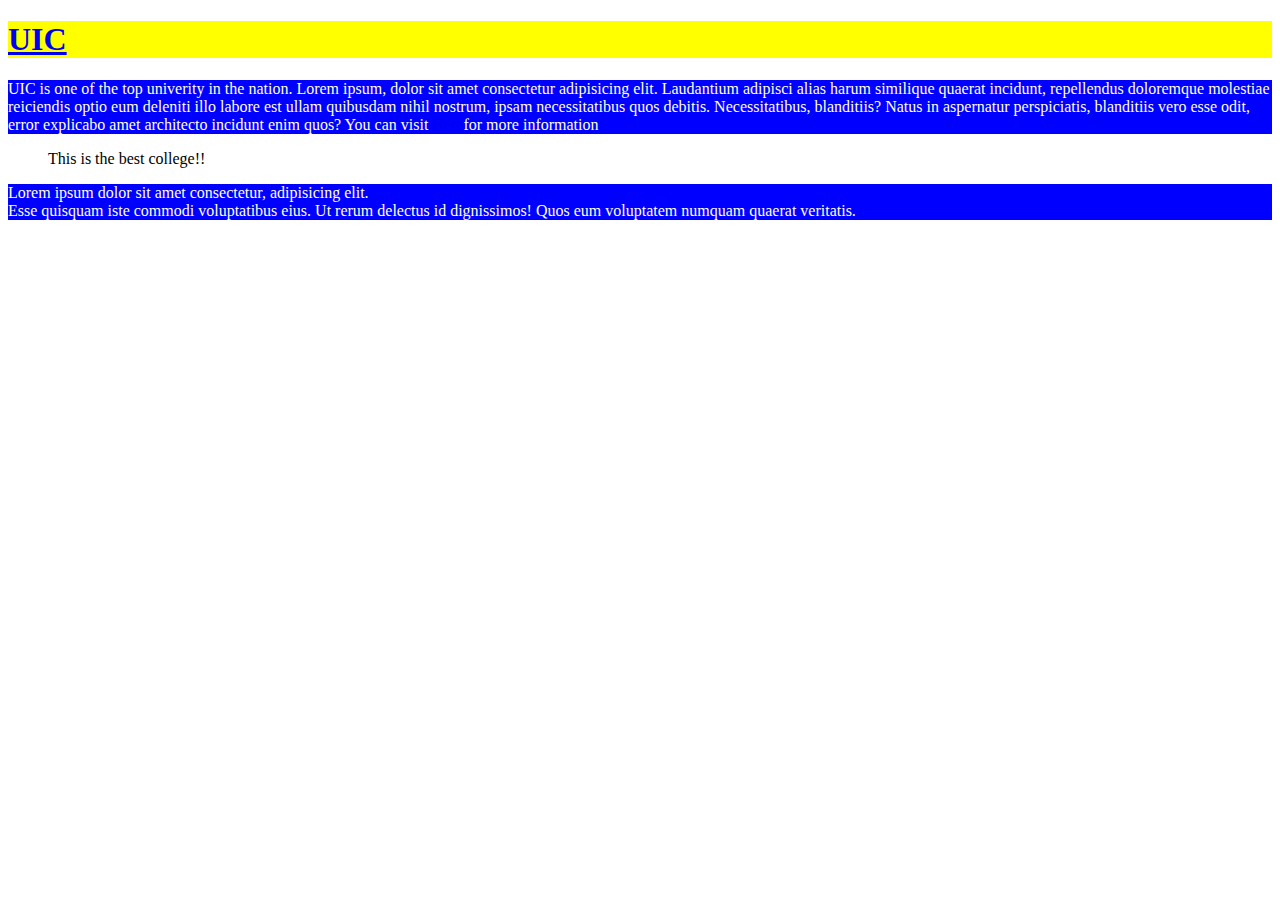
==== index.html @ 48cd5eb0 "UIC" ====
<!DOCTYPE html>
<html lang="en">

<head>
    <meta charset="UTF-8">
    <meta name="viewport" content="width=device-width, initial-scale=1.0">
    <meta http-equiv="X-UA-Compatible" content="ie=edge">
    <title>My University</title>
    <link rel="stylesheet" href="style.css">
</head>

<body>
    <div>
        <h1>
            <a href="https:www.uic.edu">UIC</a>
        </h1>

        <p>UIC is one of the top univerity in the nation. Lorem ipsum, dolor sit amet consectetur adipisicing elit.
            Laudantium adipisci alias harum similique quaerat incidunt, repellendus doloremque molestiae reiciendis
            optio eum deleniti illo labore est ullam quibusdam nihil nostrum, ipsam necessitatibus quos debitis.
            Necessitatibus, blanditiis? Natus in aspernatur perspiciatis, blanditiis vero esse odit, error explicabo
            amet architecto incidunt enim quos? You can visit <a href="https://www.uic.edu">Here</a>for more information
        </p>

        <blockquote>
            This is the best college!!
        </blockquote>

        <p>Lorem ipsum dolor sit amet consectetur, adipisicing elit.
            <br>
            Esse quisquam iste commodi voluptatibus eius. Ut rerum delectus id dignissimos! Quos eum voluptatem numquam
            quaerat veritatis.</p>
    </div>

</body>

</html>
---- style.css ----
h1{
    background-color: yellow;
    
}

a:visited:{
    color: purple;
}
a:hover{
    color: yellow;
}

p{
    color: white;
    background-color: blue;
}
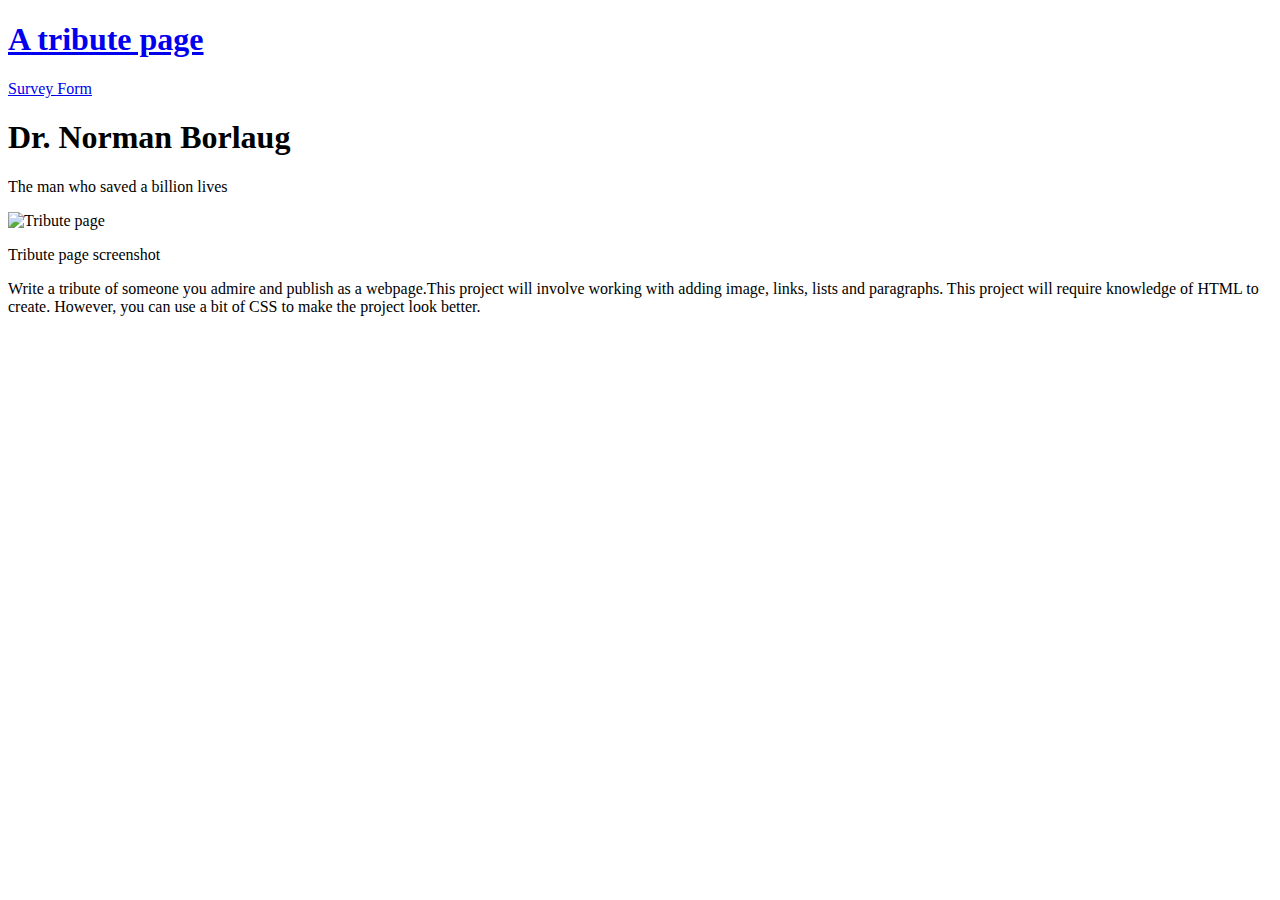
==== commit c68e5a12: "Survey Form" ====
--- a/index.html
+++ b/index.html
@@ -5,32 +5,34 @@
     <meta charset="UTF-8">
     <meta name="viewport" content="width=device-width, initial-scale=1.0">
     <meta http-equiv="X-UA-Compatible" content="ie=edge">
-    <title>My University</title>
-    <link rel="stylesheet" href="style.css">
+    <title>A Tribute Page</title>
 </head>
 
 <body>
+
     <div>
-        <h1>
-            <a href="https:www.uic.edu">UIC</a>
-        </h1>
+        <header>
+            <h1><a href="https://www.reddit.com">A tribute page</a></h1>
+            <nav>
+                <a href="surveyFrom.html">Survey Form</a>
+            </nav>
+        </header>
 
-        <p>UIC is one of the top univerity in the nation. Lorem ipsum, dolor sit amet consectetur adipisicing elit.
-            Laudantium adipisci alias harum similique quaerat incidunt, repellendus doloremque molestiae reiciendis
-            optio eum deleniti illo labore est ullam quibusdam nihil nostrum, ipsam necessitatibus quos debitis.
-            Necessitatibus, blanditiis? Natus in aspernatur perspiciatis, blanditiis vero esse odit, error explicabo
-            amet architecto incidunt enim quos? You can visit <a href="https://www.uic.edu">Here</a>for more information
-        </p>
+        <main>
+            <h1>Dr. Norman Borlaug</h1>
+            <p>The man who saved a billion lives</p>
+            <img src="https://miro.medium.com/max/877/1*QMlF5qHP4J-LmHG0bFsRCA.png" alt="Tribute page">
+            <br>
+            <p id="button">Tribute page screenshot</p>
 
-        <blockquote>
-            This is the best college!!
-        </blockquote>
+            <p>
+                Write a tribute of someone you admire and publish as a webpage.This project will involve working with
+                adding image, links, lists and paragraphs. This project will require knowledge of HTML to create.
+                However, you can use a bit of CSS to make the project look better.
+            </p>
+        </main>
+    </div>
 
-        <p>Lorem ipsum dolor sit amet consectetur, adipisicing elit.
-            <br>
-            Esse quisquam iste commodi voluptatibus eius. Ut rerum delectus id dignissimos! Quos eum voluptatem numquam
-            quaerat veritatis.</p>
-    </div>
 
 </body>
 
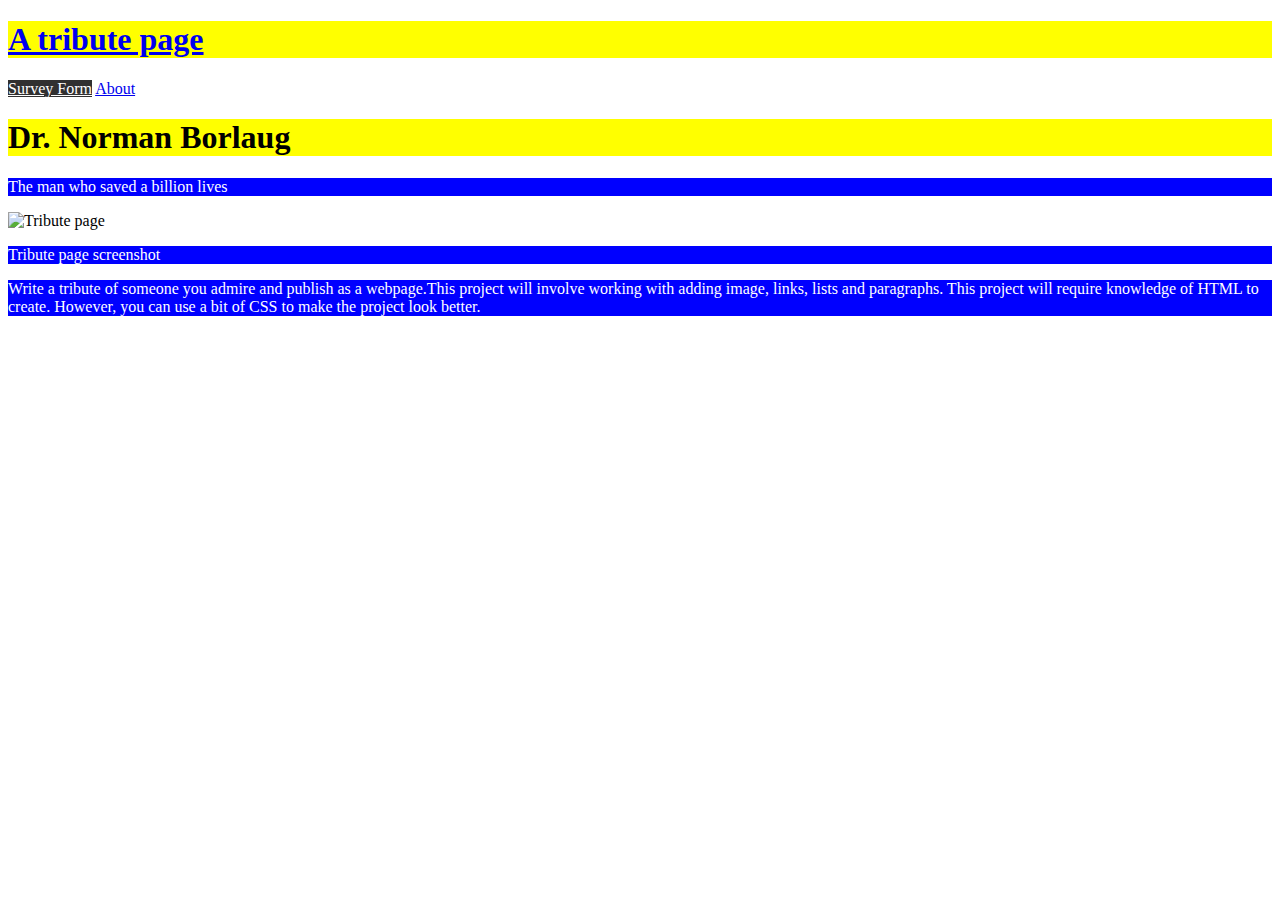
==== commit a5405162: "picture added" ====
--- a/index.html
+++ b/index.html
@@ -6,6 +6,7 @@
     <meta name="viewport" content="width=device-width, initial-scale=1.0">
     <meta http-equiv="X-UA-Compatible" content="ie=edge">
     <title>A Tribute Page</title>
+    <link rel="stylesheet" href="style.css">
 </head>
 
 <body>
@@ -15,6 +16,7 @@
             <h1><a href="https://www.reddit.com">A tribute page</a></h1>
             <nav>
                 <a href="surveyFrom.html">Survey Form</a>
+                <a href="about.html">About</a>
             </nav>
         </header>
 
--- a/style.css
+++ b/style.css
@@ -0,0 +1,38 @@
+h1{
+    background-color: yellow;
+    
+}
+
+a[href="surveyFrom.html"]{
+    color: white;
+    background: rgb(49, 48, 48);
+}
+
+
+a:visited{
+    color: red;
+}
+
+a:hover{
+    color: green;
+}
+
+a
+
+.survey{
+    color: white;
+    background-color: black;
+    text-align: center;
+}
+
+a:visited:{
+    color: purple;
+}
+a:hover{
+    color: yellow;
+}
+
+p{
+    color: white;
+    background-color: blue;
+}